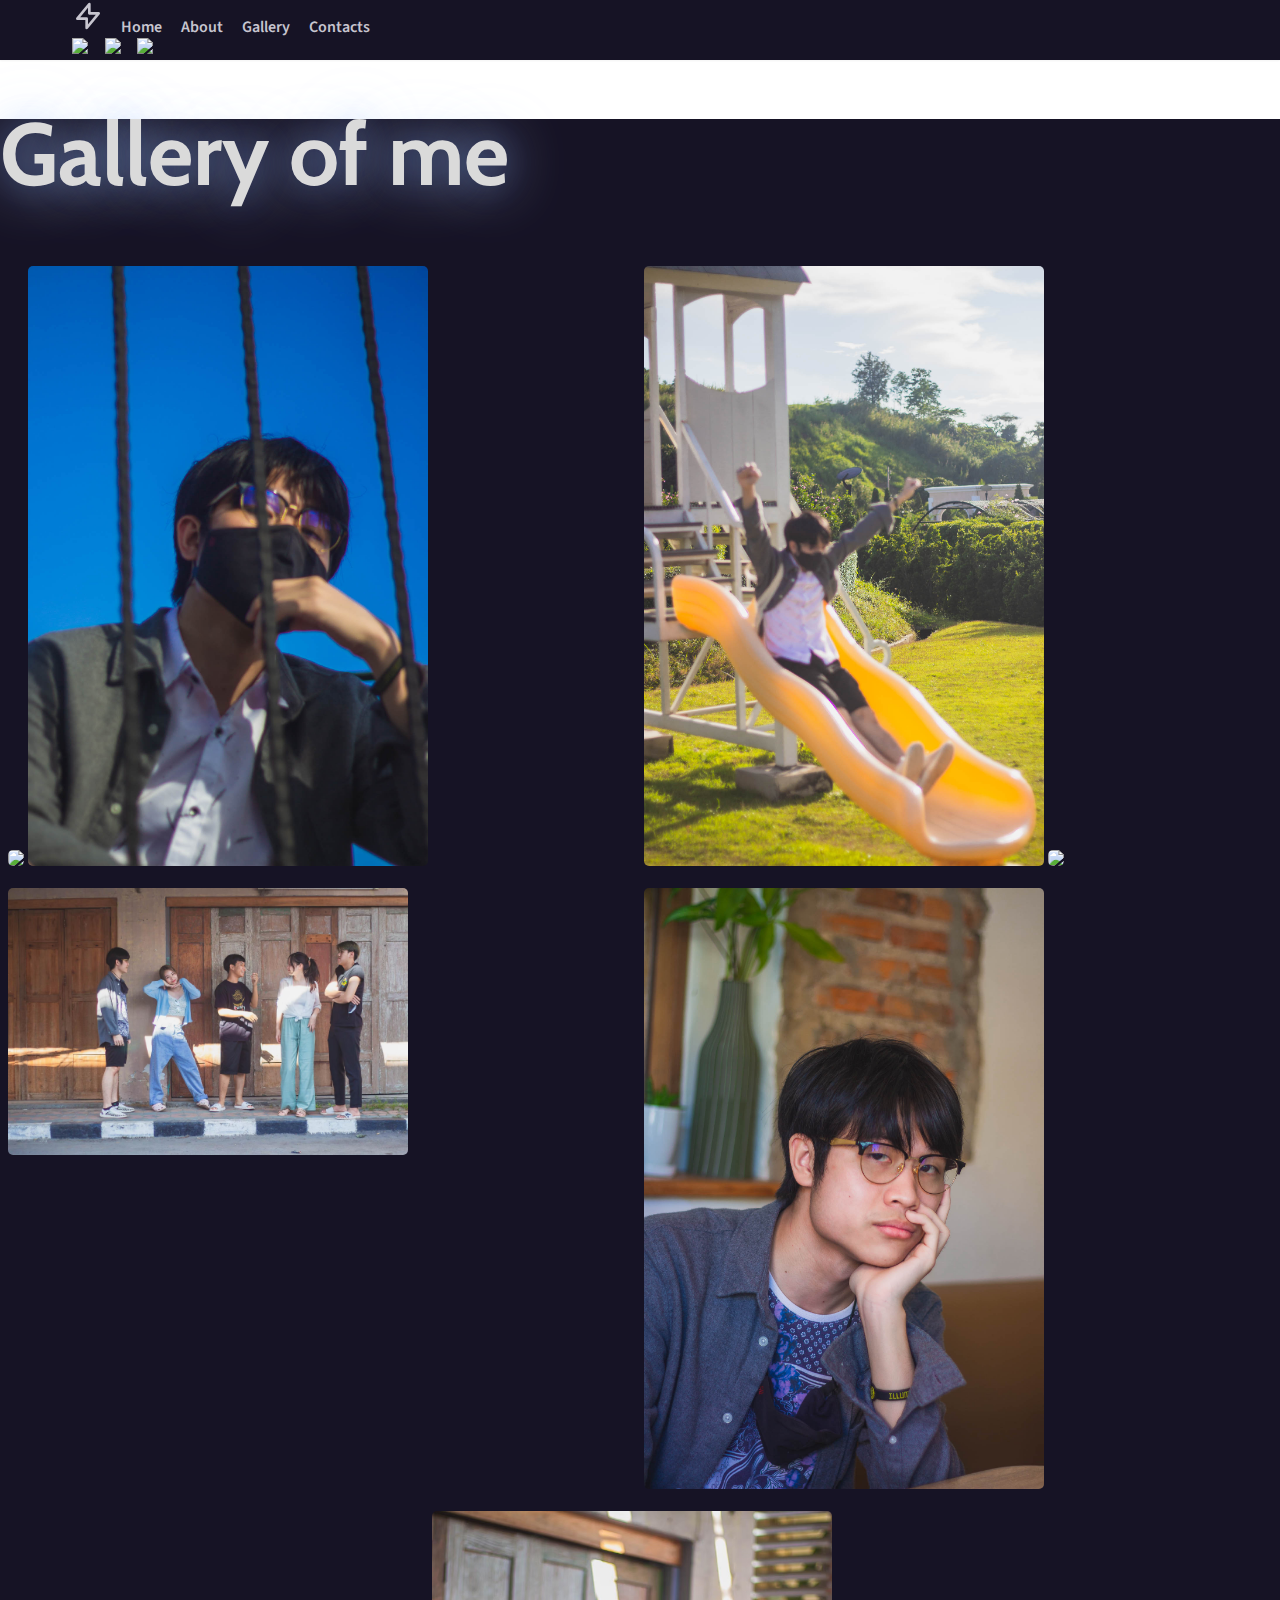
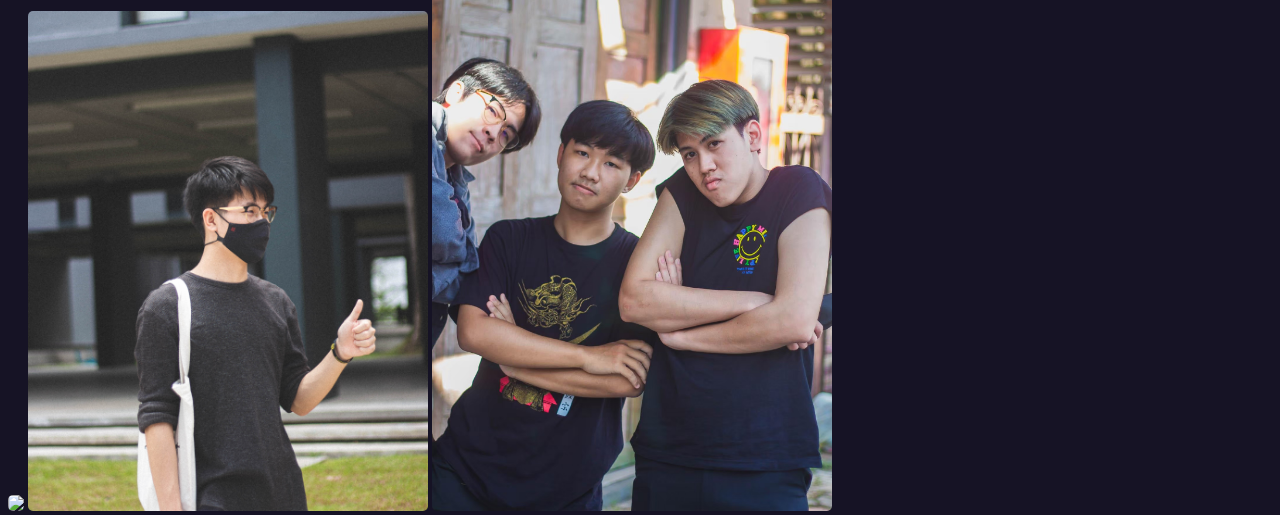
==== public/page/gallery.html @ ed7513a8 "deploy project" ====
<!DOCTYPE html>
<html lang="en">
  <head>
    <meta charset="UTF-8" />
    <meta http-equiv="X-UA-Compatible" content="IE=edge" />
    <meta name="viewport" content="width=device-width, initial-scale=1.0" />
    <link
      href="https://cdn.jsdelivr.net/npm/bootstrap@5.0.2/dist/css/bootstrap.min.css"
      rel="stylesheet"
      integrity="sha384-EVSTQN3/azprG1Anm3QDgpJLIm9Nao0Yz1ztcQTwFspd3yD65VohhpuuCOmLASjC"
      crossorigin="anonymous"
    />
    <link href="https://unpkg.com/aos@2.3.1/dist/aos.css" rel="stylesheet" />
    <link rel="stylesheet" href="../css/main.css    " />
    <script src="https://unpkg.com/aos@2.3.1/dist/aos.js"></script>
    <title>Gallery</title>
  </head>
  <body>
    <nav class="self-navbar">
      <div class="d-flex justify-content-between align-items-center nav-bar">
        <div class="nav-content py-4">
          <svg
            xmlns="http://www.w3.org/2000/svg"
            class="sidebar-icon"
            fill="none"
            viewBox="0 0 24 24"
            stroke="currentColor"
          >
            <path
              stroke-linecap="round"
              stroke-linejoin="round"
              stroke-width="2"
              d="M13 10V3L4 14h7v7l9-11h-7z"
            />
          </svg>
          <a href="../../index.html">Home</a>
          <a href="/public/page/about.html">About</a>
          <a href="/public/page/gallery.html">Gallery</a>
          <a href="mailto:worknarair6@gmail.com">Contacts</a>
        </div>
        <!-- socialmedia -->
        <div class="socialmedia">
          <a href="https://facebook.com/minner" target="_blank">
            <img
              class="sidebar-icon"
              src="https://img.icons8.com/nolan/128/facebook-new.png" /></a
          ><a href="https://www.instagram.com/_jmtrkkk/" target="_blank">
            <img
              class="sidebar-icon"
              src="https://img.icons8.com/nolan/128/instagram-new.png" /></a
          ><a href="https://twitter.com/NunraiG" target="_blank">
            <img
              class="sidebar-icon"
              src="https://img.icons8.com/nolan/128/twitter.png"
          /></a>
        </div>
      </div>
    </nav>

    <section class="container-fulid py-5 bg-color-sec1">
      <div class="container">
        <div class="featured-content">
          <h1 class="text-glow text-center">Gallery of me</h1>
        </div>
        <div class="row2">
          <div class="column2">
            <img src="../image/_MG_5535.jpg" />
            <img src="../image/_MG_0066.jpg" />
            <img src="../image/2.jpg" />
          </div>
          <div class="column2">
            <img src="../image/_MG_0069.jpg" />
            <img src="../image/_MG_5512.jpg" />
            <img src="../image/_MG_0124.jpg" />
          </div>
          <div class="column2">
            <img src="../image/_MG_8800.jpg" />
            <img src="../image/_MG_9440.jpg" />
            <img src="../image/1.jpg" />
          </div>
          <!-- <div class="column2">
            <img src="../image/1.jpg" />
            <img src="../image/2.jpg" />
            <img src="../image/2.jpg" />
            <img src="../image/1.jpg" />
          </div> -->
        </div>
      </div>
    </section>
  </body>
</html>
---- public/css/main.css ----
@import url("https://fonts.googleapis.com/css2?family=Source+Sans+Pro:ital,wght@0,300;0,400;1,200;1,300;1,400&display=swap");
/* font-family: "Source Sans Pro", sans-serif; */

@import url("https://fonts.googleapis.com/css2?family=Source+Code+Pro:wght@300;400;500&family=Source+Sans+Pro:ital,wght@0,300;0,400;1,200;1,300;1,400&display=swap");
/* font-family: 'Source Code Pro', monospace;
font-family: 'Source Sans Pro', sans-serif; */

@import url("https://fonts.googleapis.com/css2?family=Cabin:wght@400;500;600;700&family=Source+Code+Pro:wght@300;400;500&family=Source+Sans+Pro:ital,wght@0,300;0,400;1,200;1,300;1,400&display=swap");
/* font-family: "Cabin", sans-serif;
font-family: "Source Code Pro", monospace;
font-family: "Source Sans Pro", sans-serif; */

body {
  padding: 0;
  margin: 0;
  box-sizing: border-box;

  scroll-behavior: smooth;
}
.opaInactive {
  opacity: 0;

  cursor: default !important;
}
.menu-btn {
  position: fixed;
  /* position: absolute; */
  /* position: relative; */
  transition: all 0.3s ease-in-out;
  cursor: pointer;

  /* ! display none  */

  /* display: none; */
}

.menu-btn img {
  width: 3.2rem;
  height: 3.2rem;

  margin: 1rem 0 0 1rem;

  z-index: 999;
}

.side-bar {
  position: fixed;
  z-index: 99;

  width: 0;
  height: 100vh;
  padding: 10px 0 0 0;

  background-color: #fff;
  border-radius: 0 15px 15px 0;
  box-shadow: rgba(50, 50, 93, 0.25) 0px 2px 5px -1px,
    rgba(0, 0, 0, 0.3) 0px 1px 3px -1px;

  /* ! display none  */
  display: none;
  transition: all 0.3s ease-in-out;
}

.item-sidebar,
.item-sidebar-close {
  width: 13rem;
  padding: 1.1rem 0;
  margin: 0 auto 10px auto;

  border-radius: 10px;

  transition: all 0.2s ease-in-out;

  display: none;

  opacity: 0;
}
.item-sidebar-close:hover {
  background-color: hsl(0, 100%, 75%);
}
.item-sidebar:hover {
  background-color: #ccc;
}
.side-bar a {
  /* display: block; */

  color: #777;
  /* text-align: center; */
  font-size: 0.87rem;
  text-decoration: none;
  transition: all 0.2s ease-in-out;
}
.side-bar a:hover {
  color: #333;
}
.sidebar-icon {
  width: 2rem;
  margin: 0 0.35rem 0 0.5rem;
  color: #c7c5cf;

  transition: all 0.15s ease-in-out;
}
.sidebar-icon:hover {
  width: 2.5rem;
}
.self-navbar {
  box-shadow: rgba(0, 0, 0, 0.05) 0px 1px 2px 0px;

  font-family: "Source Sans Pro", sans-serif;
  background-color: rgb(22, 19, 37);
}
.nav-bar {
  max-width: 90%;
  margin: 0 auto;
}
.logo-head h2 {
  color: #c7c5cf;

  font-size: 1.6rem;
}
.nav-content a {
  text-decoration: none;
  margin: 0 0.5rem 0 0.5rem;
  font-weight: 600;

  color: #c7c5cf;
  display: inline-block;
  position: relative;

  transition: all 0.2s ease-in-out;
}
.nav-content a:hover {
  color: #b6b5bd;
}
.nav-content a:after {
  content: "";
  position: absolute;
  width: 100%;
  transform: scaleX(0);
  height: 2px;
  bottom: 0;
  left: 0;
  background-color: #b6b5bd;
  transform-origin: bottom right;
  transition: transform 0.25s ease-out;
}

.nav-content a:hover:after {
  transform: scaleX(1);
  transform-origin: bottom left;
}
.socialmedia a {
  text-decoration: none;
}

/* ?main content gose here */

.bg-color-sec1 {
  background-color: #161325;

  height: auto;
}
/* .featured-img {
  border: 1px solid #333243;
  box-shadow: -3px -3px 10px -3px #30cfd0, 3px 3px 10px -3px #c43ad6;
  border-radius: 8px;
} */
@media only screen and (min-width: 850px) {
  .header-content {
    display: flex;
    justify-content: space-evenly;
    align-items: center;
  }
  .featured-img img {
    height: 75vh;
    width: auto;
    /* border-radius: 5px; */
    padding: 15px;
    box-shadow: -3px -3px 10px -3px #30cfd0, 3px 3px 10px -3px #c43ad6;
    border-radius: 8px;
  }

  .featured-content h1 {
    font-size: 5.5rem;
    color: rgb(218, 218, 218);
    line-height: 0.8;
    font-family: "Cabin", sans-serif;
  }
  .featured-content h2 {
    font-size: 1.5rem;
    color: #666;
  }
}
@media only screen and (max-width: 850px) {
  .header-content {
    justify-content: space-evenly;
    align-items: center;
    flex-direction: column;
  }
  .featured-img img {
    height: 60vh !important;
    width: auto;
    margin-top: 30px;
    padding: 15px;
    box-shadow: -3px -3px 10px -3px #30cfd0, 3px 3px 10px -3px #c43ad6;
    border-radius: 8px;
  }
  .featured-content h1 {
    font-size: 4.2rem;
    color: rgb(218, 218, 218);
    line-height: 0.8;
    font-family: "Cabin", sans-serif;
  }
  .featured-content h2 {
    font-size: 1.1rem;
    color: #666;
  }
}
.text-glow {
  text-shadow: 0 0 60px rgb(192 219 255 / 75%), 0 0 32px rgb(65 120 255 / 24%);
}
.box-content-info {
  display: flex;
  align-items: center;
}
.box-info {
  width: 90%;
  height: auto;

  background-color: #0b0723;

  border: 1px solid #333243;
  border-radius: 10px;

  padding: 1rem;
  margin: 10px 0 30px 0;
}
.box-info h4 {
  color: rgb(218, 218, 218);
  font-family: "Cabin", sans-serif;
  text-shadow: 0 0 5px rgb(192 219 255 / 75%), 0 0 32px rgb(65 120 255 / 24%);
}
.info-content {
  list-style: none;
}
.info-content li {
  color: rgb(192, 192, 192);
  padding: 5px 0 5px 0;
  font-family: "Cabin", sans-serif;
}
.info2-content h1 {
  font-size: 2.8rem;
  font-family: "Cabin", sans-serif;
  color: rgb(218, 218, 218);
  text-shadow: 0 0 20px rgb(192 219 255 / 75%), 0 0 32px rgb(65 120 255 / 24%);
}
.info2-content p {
  color: rgb(192, 192, 192);
  padding-right: 10%;
  line-height: 2;
  font-family: "Source Code Pro", monospace;
}
@media only screen and (max-width: 850px) {
  .box-content-info {
    display: flex;
    justify-content: center;
    align-items: center;
  }
  .info-content ul {
    padding-left: 1rem !important;
  }
  .info-content li {
    color: rgb(192, 192, 192);
    padding: 5px 0 5px 0;
    font-family: "Cabin", sans-serif;
    font-size: 0.65rem;
  }
  .info2-content h1 {
    font-size: 2.8rem;
    font-family: "Cabin", sans-serif;
    color: rgb(218, 218, 218);
    text-shadow: 0 0 20px rgb(192 219 255 / 75%), 0 0 32px rgb(65 120 255 / 24%);
    text-align: center;
  }
  .info2-content p {
    color: rgb(192, 192, 192);
    padding-right: 10%;
    line-height: 2;
    font-family: "Source Code Pro", monospace;
    text-align: center;
  }
}
.educate {
  margin: 50px 0 40px 0;
}
.educate h1 {
  color: rgb(218, 218, 218);
  margin: 80px 0 40px 0;
  font-size: 2.5rem;
  text-shadow: 0 0 20px rgb(192 219 255 / 75%), 0 0 32px rgb(65 120 255 / 24%);
  text-align: center;
}

.timeline {
  width: 500px;
  margin: auto;
}
.timeline > article > h4 {
  color: rgb(218, 218, 218);
  font-family: "Cabin", sans-serif;
  text-shadow: 0 0 5px rgb(192 219 255 / 75%), 0 0 32px rgb(65 120 255 / 24%);
  text-align: center;
  margin: 20px 0 20px 0;
}
.timeline > article > p {
  color: rgb(192, 192, 192);
  text-align: center;
  font-family: "Source Code Pro", monospace;
}
.timeline > article {
  border-top: 2px dashed;
  border-color: #333243 !important;
  margin: 0;
  padding: 30px;
}

.timeline > article:nth-child(even) {
  border-left: 2px dashed;
  border-top-left-radius: 30px;
  border-bottom-left-radius: 30px;
  margin-right: 30px;
  padding-right: 0;
}

.timeline > article:nth-child(odd) {
  border-right: 2px dashed;
  border-top-right-radius: 30px;
  border-bottom-right-radius: 30px;
  margin-left: 30px;
  padding-left: 0;
}

.timeline > article:first-child {
  border-top: 0;
  border-top-right-radius: 0;
  border-top-left-radius: 0;
}

.timeline > article:last-child {
  border-bottom-right-radius: 0;
  border-bottom-left-radius: 0;
}
@media only screen and (max-width: 768px) {
  .timeline {
    width: 300px;
    margin: auto;
  }
}
.skill {
  margin-top: 200px;
}
.box-skill {
  height: 180px;
  width: 180px;

  /* margin: 20px 20px; */

  display: flex;
  justify-content: flex-end;
  align-items: center;
  flex-direction: column;

  border-radius: 10px;
  background-color: #272636;
}
.box-skill img {
  width: 100px;
}
.svg-path > svg {
  position: relative;
  max-width: 100%;
  height: auto;
  left: 0;
}

.performance h1 {
  font-size: 2.8rem;
  font-family: "Cabin", sans-serif;

  color: #151426;
  text-align: center;
}
.performance p,
.performance h2 {
  font-family: "Cabin", sans-serif;
  color: #151426;
}

.img-perfor img {
  max-width: 700px;
  width: 100%;
  height: auto;

  padding: 3px;
  border: 1px solid #cccccc;
  box-shadow: -3px -3px 10px -3px #30cfd0, 3px 3px 10px -3px #c43ad6;
  border-radius: 13px;
}
.footer-nav,
.footer-content,
.social,
.logoo {
  display: flex;
  justify-content: center;
  align-items: center;
  flex-direction: row;
}
.footer-nav a,
.footer-content a,
.social img {
  margin: 13px 12px;
}
.footer-nav a,
.footer-content a {
  text-decoration: none;
  color: #555;
}
@media only screen and (max-width: 768px) {
  .footer-content {
    display: flex;
    justify-content: center;
    align-items: center;
    flex-direction: column;
  }
}

.sidebar-icon2 {
  width: 100px;
  height: auto;
  color: #555;
  margin-bottom: 10px;
}
.text-gradient {
  background: linear-gradient(to right, #1e6aff, #c43ad6);
  -webkit-background-clip: text;
  -webkit-text-fill-color: transparent;

  font-family: "Cabin", sans-serif;
  font-size: 1.3rem;
  font-weight: 500;
}

/* Gallery css */

/* .gallery-img img {
  width: 100%;
  max-width: 400px;
  height: auto;
} */

.row2 {
  display: flex;
  flex-wrap: wrap;
  padding: 0 4px;
  margin-top: 50px;
}

/* Create two equal columns that sits next to each other */
.column2 {
  flex: 33%;
  padding: 0 4px;
  justify-content: center;
}

.column2 img {
  margin-top: 18px;
  /* vertical-align: middle; */

  width: 100%;
  max-width: 400px;
  height: auto;

  border-radius: 5px;
}
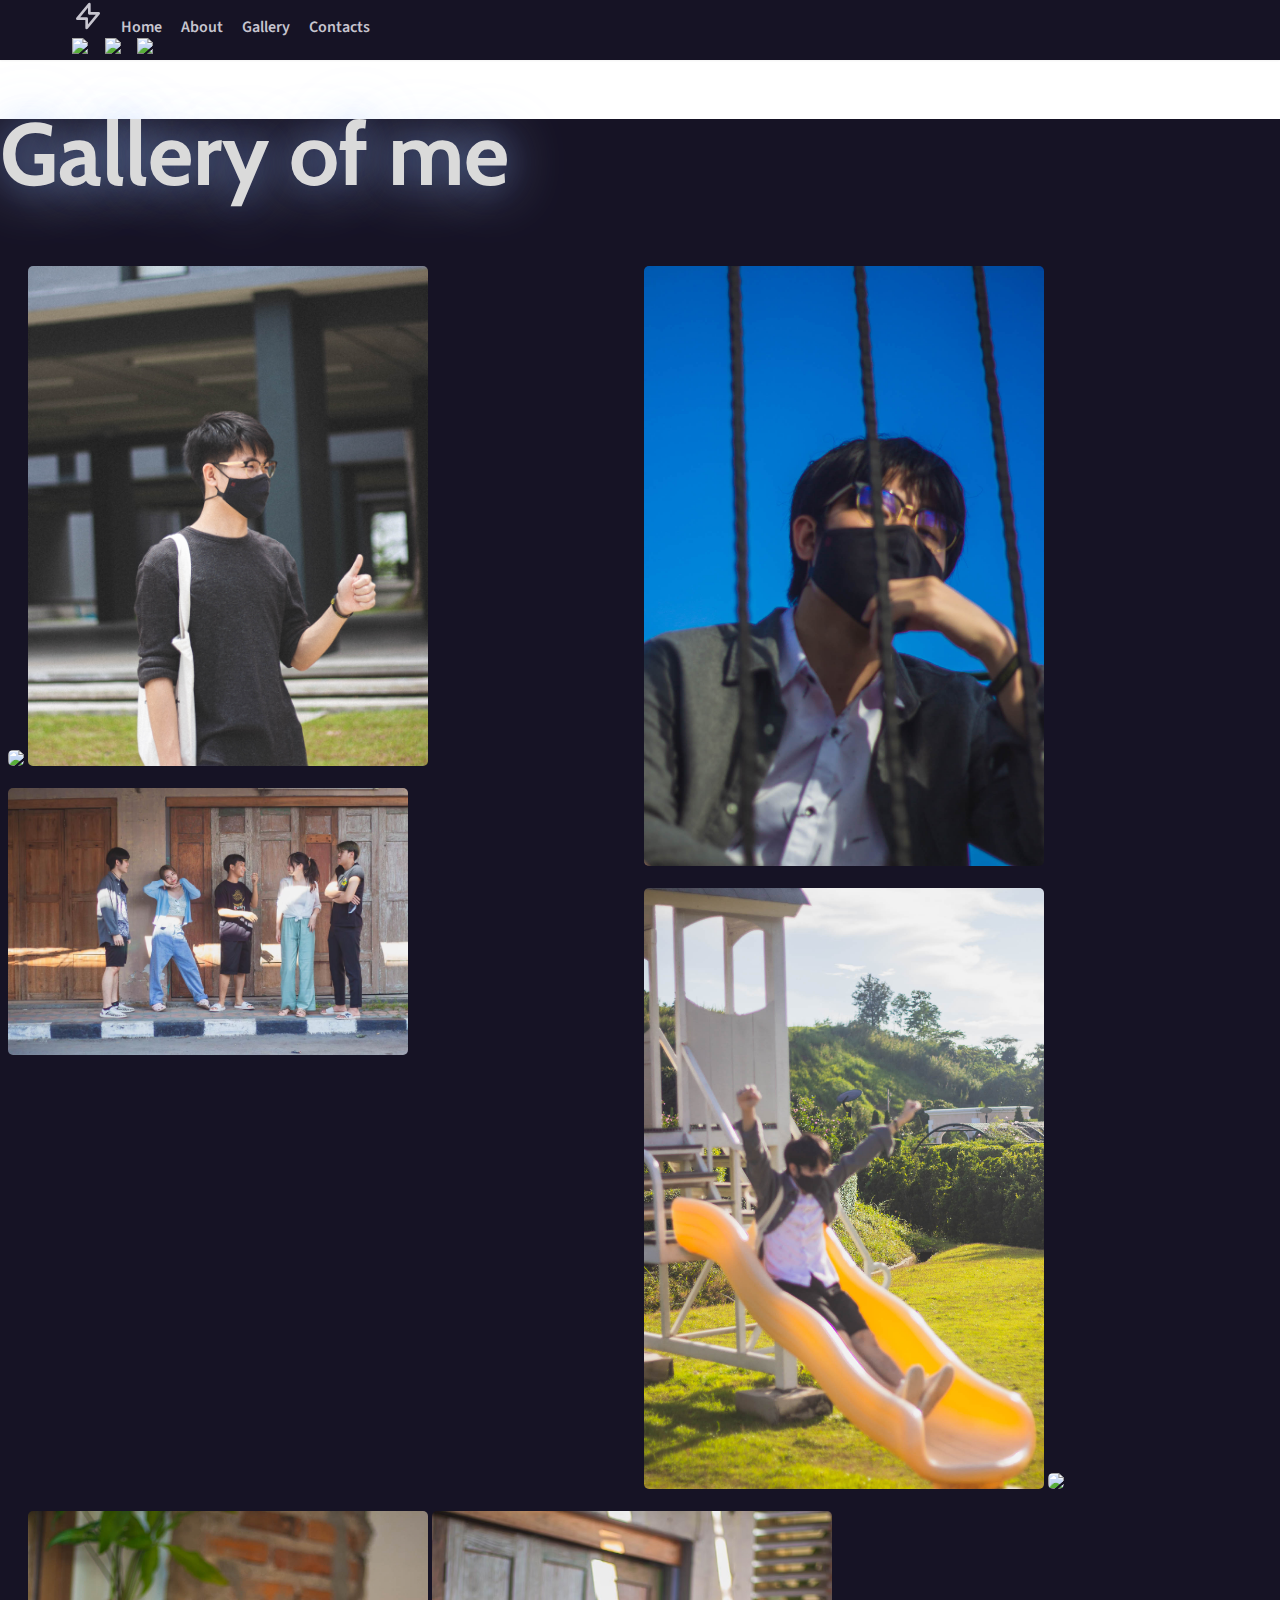
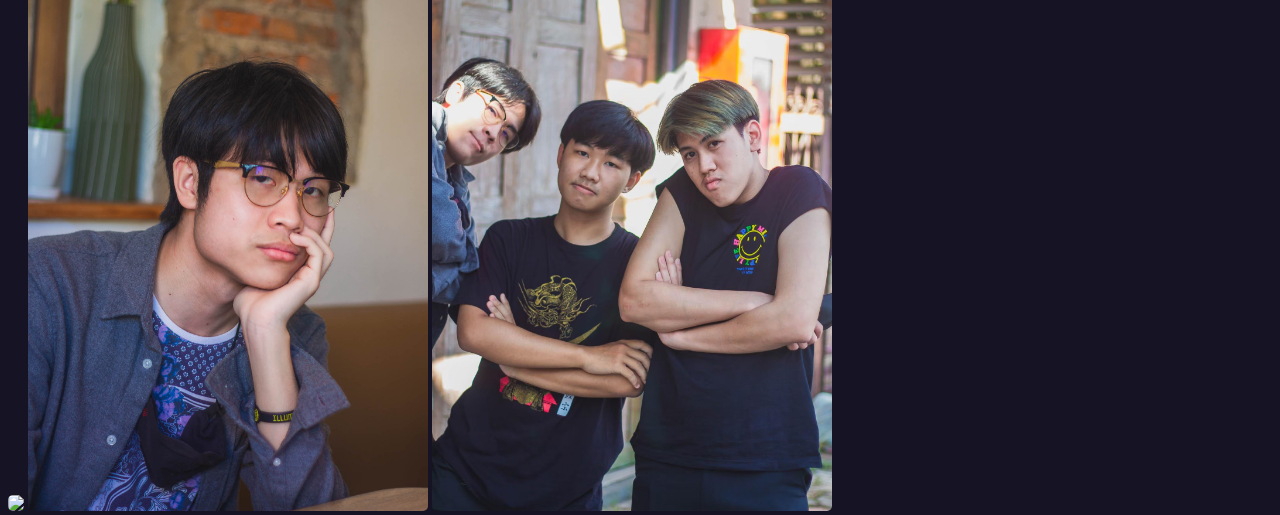
==== commit 35853b8a: "change img name" ====
--- a/public/page/gallery.html
+++ b/public/page/gallery.html
@@ -64,18 +64,18 @@
         </div>
         <div class="row2">
           <div class="column2">
-            <img src="../image/_MG_5535.jpg" />
-            <img src="../image/_MG_0066.jpg" />
+            <img src="../image/6.jpg" />
+            <img src="../image/8.jpg" />
             <img src="../image/2.jpg" />
           </div>
           <div class="column2">
-            <img src="../image/_MG_0069.jpg" />
-            <img src="../image/_MG_5512.jpg" />
-            <img src="../image/_MG_0124.jpg" />
+            <img src="../image/3.jpg" />
+            <img src="../image/4.jpg" />
+            <img src="../image/5.jpg" />
           </div>
           <div class="column2">
-            <img src="../image/_MG_8800.jpg" />
-            <img src="../image/_MG_9440.jpg" />
+            <img src="../image/7.jpg" />
+            <img src="../image/11.jpg" />
             <img src="../image/1.jpg" />
           </div>
           <!-- <div class="column2">
